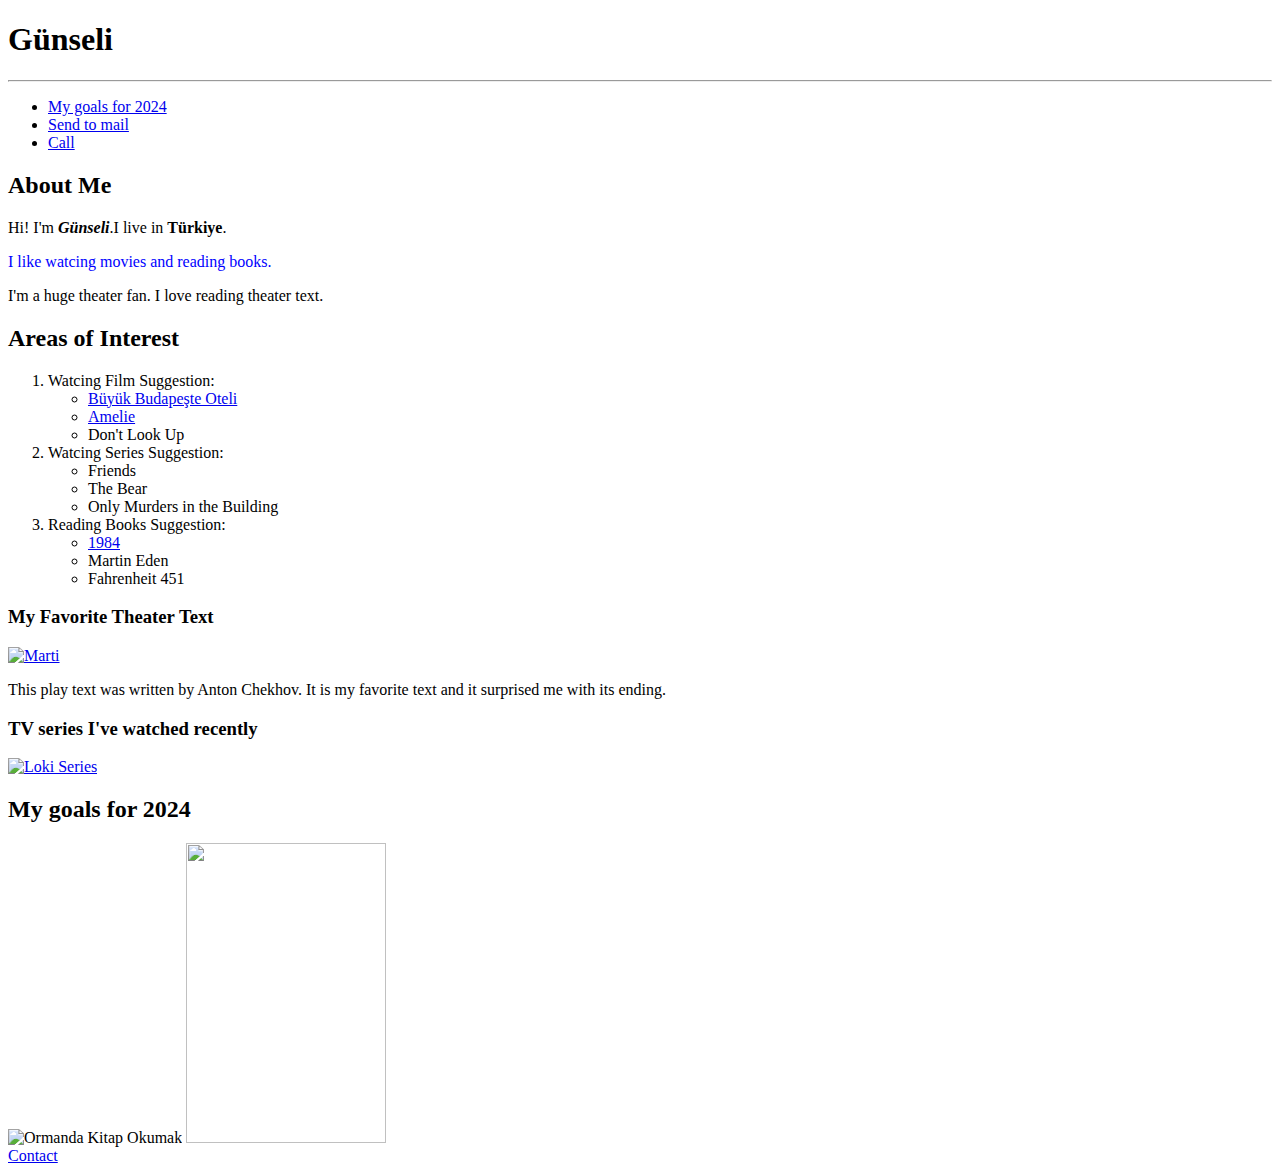
==== Homework2/index.html @ 5c0414d4 "Add files via upload" ====
<!DOCTYPE html>
<html>
    <head>
        <title>my present and my future</title>
    </head>
    <body>
        <div>
            <h1>Günseli</h1>
            <hr>
            <ul>
                <li>
                    <!--go somewhere within the same page-->
                    <a href="#footer">
                        My goals for 2024
                    </a>
                </li>
                <li>
                    <!--send an email-->
                    <a href="mailto:gun@gmail.com">
                        Send to mail
                    </a>
                </li>
                <li>
                    <!--call-->
                    <a href="tel:05551111111">
                        Call
                    </a>
                </li>
            </ul>
            <h2>About Me</h2>
            <p>
                <!--blok-inline elements-->
                Hi! I'm <em><strong>Günseli</strong></em>.I live in  <strong>Türkiye</strong>. 
            </p>
            <p>
                <span style="color: blue;">I like watcing movies and reading books.</span>
            </p>
            <p>
                I'm a huge theater fan. I love reading theater text.
            </p>
            <!--list/link-->
            <h2>Areas of Interest</h2>
            <ol type="1">
                <li>Watcing Film Suggestion:
                    <ul>
                        <li><a href="https://www.imdb.com/title/tt2278388/?ref_=chttp_t_183" target="_blank">Büyük Budapeşte Oteli</a></li>
                        <li><a href="https://www.imdb.com/title/tt0211915/?ref_=chttp_t_105" target="_blank">Amelie</a></li>
                        <li>Don't Look Up</li>
                    </ul>
                </li>
                <li>Watcing Series Suggestion:
                    <ul>
                        <li>Friends</li>
                        <li>The Bear</li>
                        <li>Only Murders in the Building</li>
                    </ul>
                </li>
                <li>Reading Books Suggestion:
                    <ul>
                        <li> <a href="https://www.goodreads.com/book/show/264196.1984?from_search=true&from_srp=true&qid=6p93XoB3Ud&rank=3" target="_blank">1984</a></li>
                        <li><a href="https://www.goodreads.com/book/show/929782.Martin_Eden?ac=1&from_search=true&qid=rHApKCuLKn&rank=1" target="_blank"></a>Martin Eden</li>
                        <li><a href="https://www.goodreads.com/book/show/13079982-fahrenheit-451?ref=nav_sb_ss_1_5" target="_blank"></a>Fahrenheit 451</li>
                    </ul>
                </li>
            </ol>
        </div>
        <!--images-->
        <h3>My Favorite Theater Text</h3>

        <a href="https://www.amazon.com/Marti-Anton-Pavlovic-Cehov-Behramoglu/dp/6053321265" target="_blank">
            <img  width="300" height="400" src="../images/marti.jpg" alt="Marti">
        </a>
        <p>
            This play text was written by Anton Chekhov. It is my favorite text and it surprised me with its ending.
        </p>

        <h3>TV series I've watched recently</h3> 

        <a href="https://www.disneyplus.com/tr-tr/series/loki/6pARMvILBGzF" target="_blank">
            <img  width="200" height="300" src="https://cdn.marvel.com/content/1x/lokis2_lob_crd_04.jpg" alt="Loki Series">
        </a>

        <h2 id="footer">My goals for 2024</h2>
        <p></p>
        <img src="../images/1.jpg" alt="Ormanda Kitap Okumak">
        <img  width="200" height="300" src="https://picsum.photos/id/237/200/300">
        <br>
        <a href="contact.html">Contact</a>
    </body>
</html>
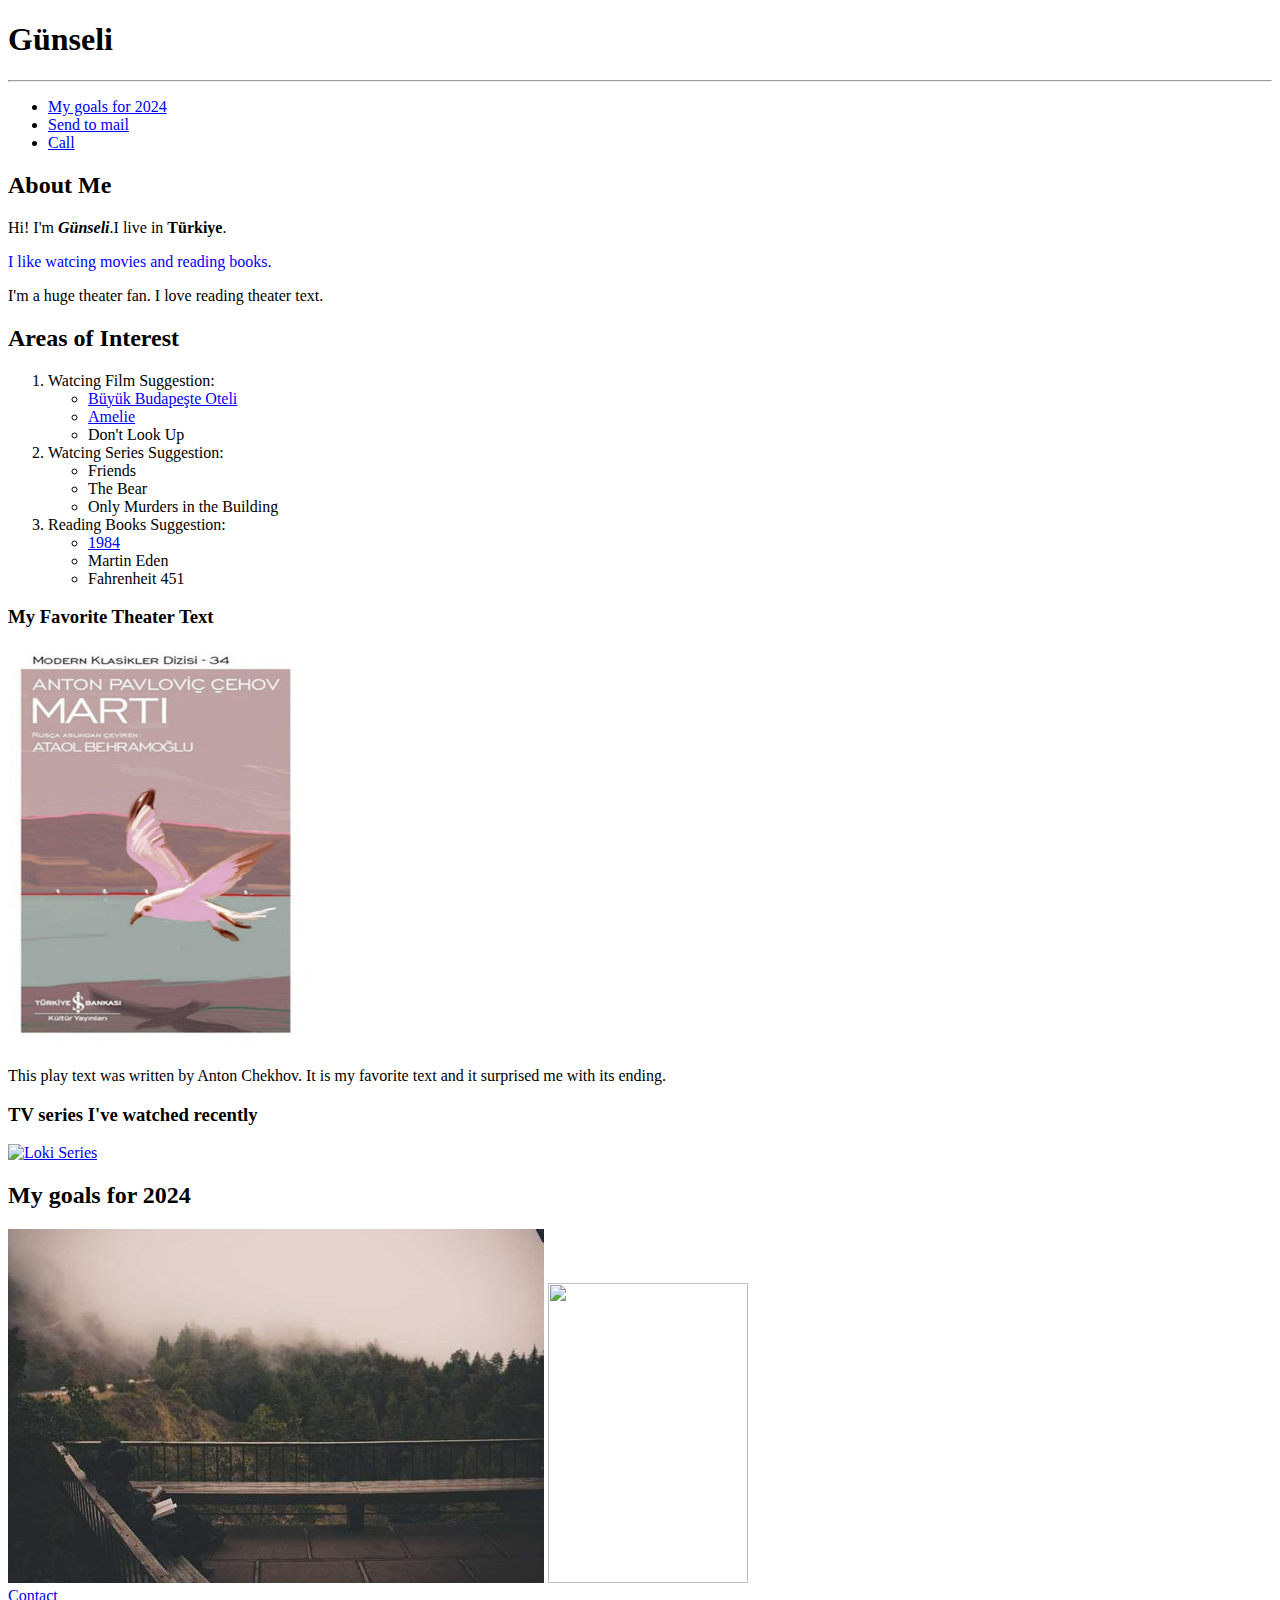
==== commit d2e9a702: "Update index.html" ====
--- a/Homework2/index.html
+++ b/Homework2/index.html
@@ -68,7 +68,7 @@
         <h3>My Favorite Theater Text</h3>
 
         <a href="https://www.amazon.com/Marti-Anton-Pavlovic-Cehov-Behramoglu/dp/6053321265" target="_blank">
-            <img  width="300" height="400" src="../images/marti.jpg" alt="Marti">
+            <img  width="300" height="400" src="images/marti.jpg" alt="Marti">
         </a>
         <p>
             This play text was written by Anton Chekhov. It is my favorite text and it surprised me with its ending.
@@ -82,9 +82,9 @@
 
         <h2 id="footer">My goals for 2024</h2>
         <p></p>
-        <img src="../images/1.jpg" alt="Ormanda Kitap Okumak">
+        <img src="images/1.jpg" alt="Ormanda Kitap Okumak">
         <img  width="200" height="300" src="https://picsum.photos/id/237/200/300">
         <br>
         <a href="contact.html">Contact</a>
     </body>
-</html>+</html>
